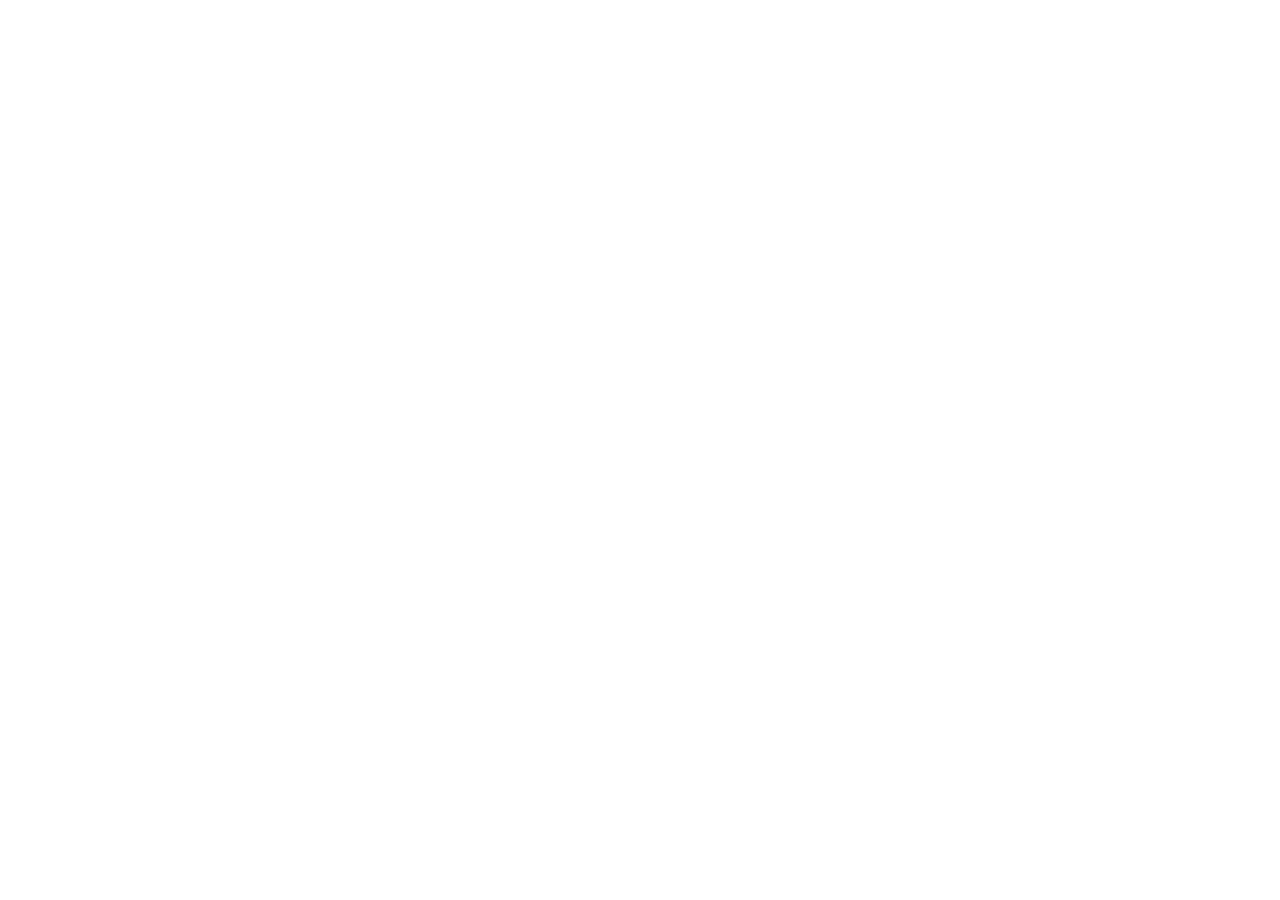
==== index.html @ 6103bdb9 "initial setup" ====
<!DOCTYPE html>
<html>
<head>
  <title>Riihiniemi Panorama</title>
  <script src="js/marzipano.js"></script>
  <style>html, body, #pano { height: 100%; margin: 0; }</style>
</head>
<body>
  <div id="pano"></div>
  <script src="tour.js"></script>
</body>
</html>
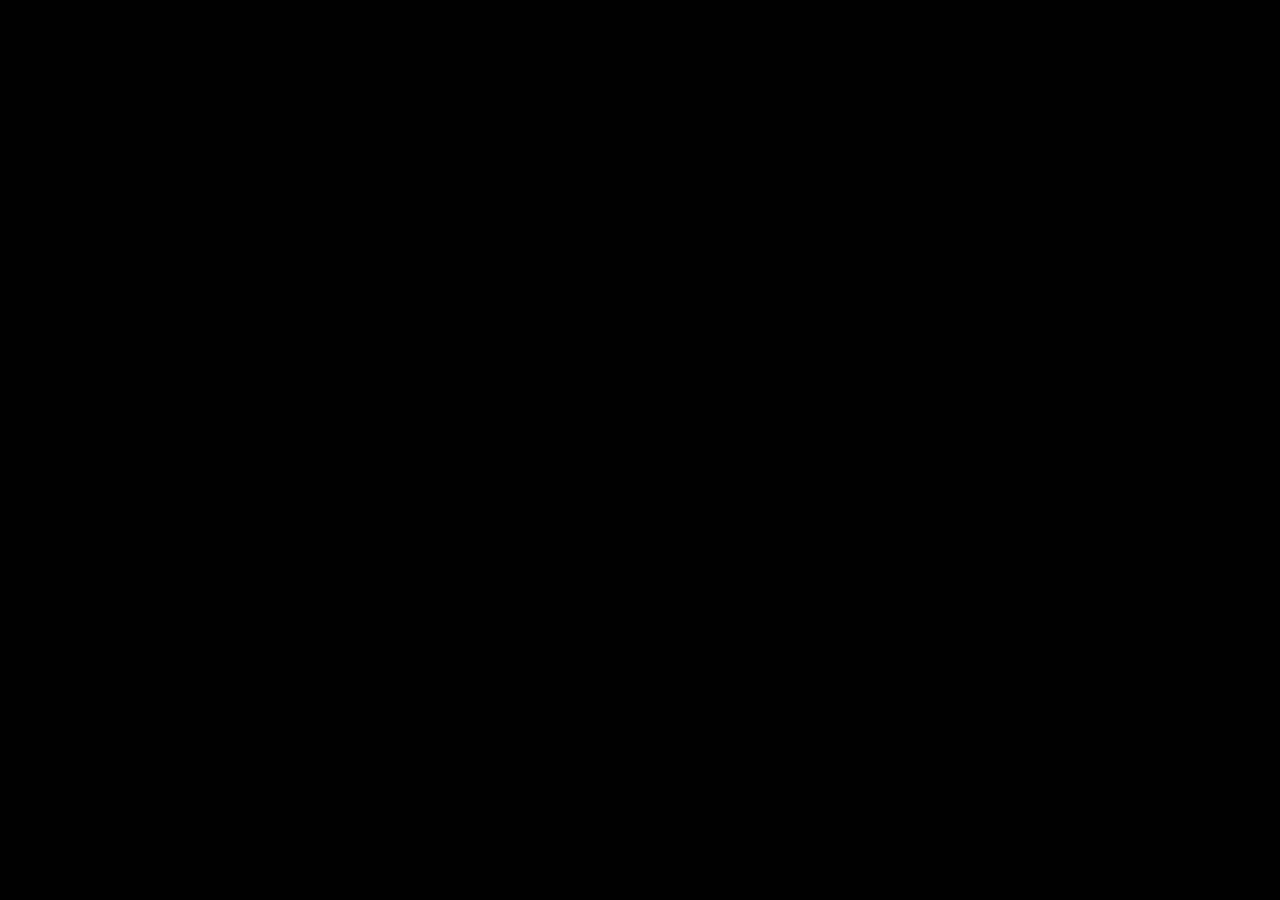
==== commit 819373ce: "Added Marzipano lib" ====
--- a/index.html
+++ b/index.html
@@ -2,11 +2,12 @@
 <html>
 <head>
   <title>Riihiniemi Panorama</title>
-  <script src="js/marzipano.js"></script>
-  <style>html, body, #pano { height: 100%; margin: 0; }</style>
+  <link rel="stylesheet" href="style.css" />
 </head>
 <body>
   <div id="pano"></div>
-  <script src="tour.js"></script>
+  <script src="marzipano/marzipano.js"></script>
+  <script src="data.js"></script>
+  <script src="viewer.js"></script>
 </body>
 </html>
--- a/style.css
+++ b/style.css
@@ -0,0 +1,9 @@
+html, body {
+  margin: 0;
+  height: 100%;
+}
+#pano {
+  width: 100%;
+  height: 100%;
+  background: #000;
+}
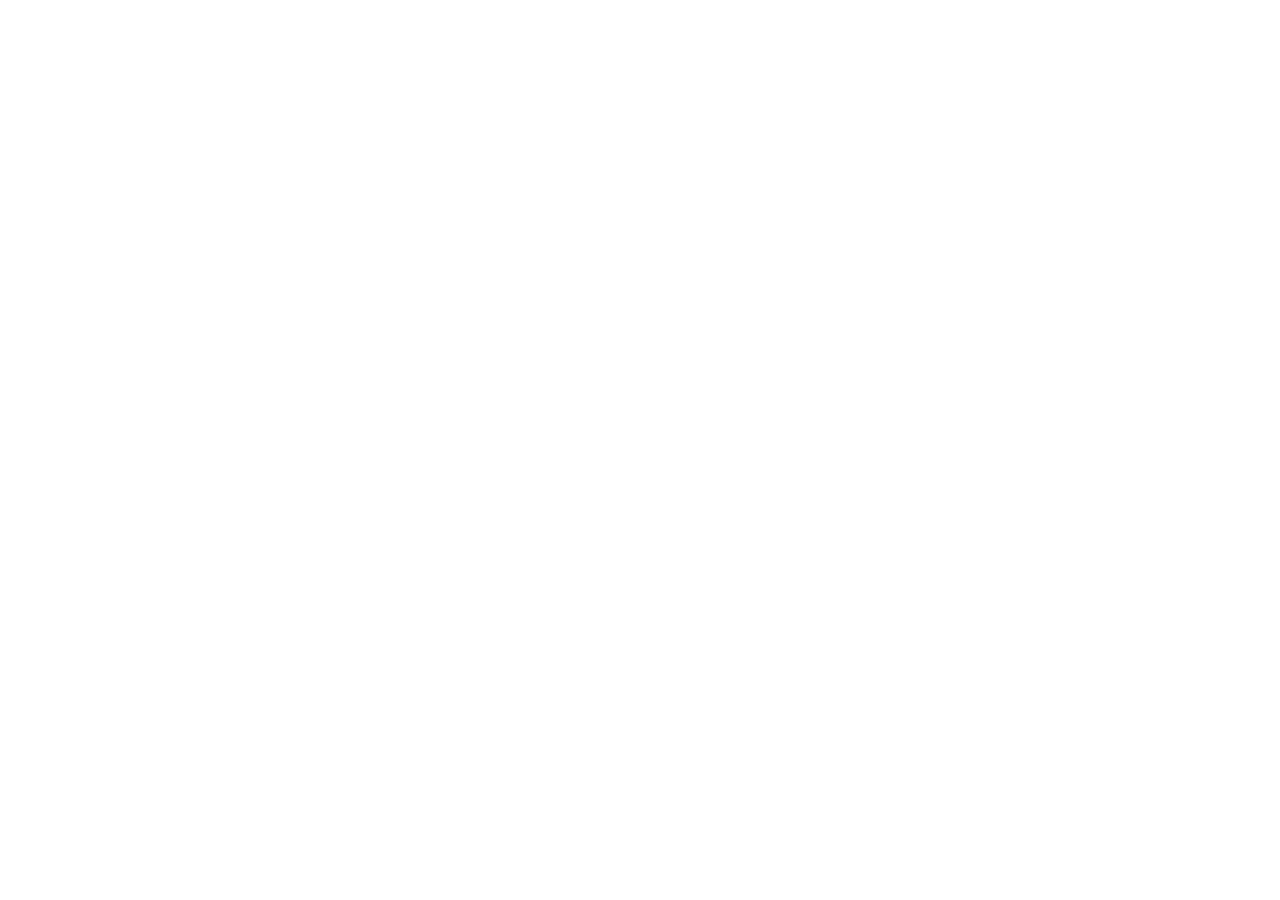
==== commit 38d17f6a: "switched to pannellum in index.html Renamed old index.html to marzipano.html Removed one image." ====
--- a/index.html
+++ b/index.html
@@ -1,13 +1,528 @@
-<!DOCTYPE html>
+<!DOCTYPE HTML>
 <html>
 <head>
-  <title>Riihiniemi Panorama</title>
-  <link rel="stylesheet" href="style.css" />
+    <meta charset="utf-8">
+    <meta name="viewport" content="width=device-width, initial-scale=1.0">
+    <title>Tour</title>
+    <link rel="stylesheet" href="https://cdn.jsdelivr.net/npm/pannellum@2.5.7/build/pannellum.css"/>
+    <script type="text/javascript" src="https://cdn.jsdelivr.net/npm/pannellum@2.5.7/build/pannellum.js"></script>
+    <style>
+    #panorama {
+        width: 600px;
+        height: 400px;
+    }
+    </style>
 </head>
 <body>
-  <div id="pano"></div>
-  <script src="marzipano/marzipano.js"></script>
-  <script src="data.js"></script>
-  <script src="viewer.js"></script>
+
+<div id="panorama"></div>
+<script>
+pannellum.viewer('panorama', {
+    "default": {
+        "firstScene": "ground-riihintupa-northeast",
+        "autoLoad": true,
+        "author": "Erik Schmidt",
+        "sceneFadeDuration": 1000
+    },
+
+    "scenes": {
+        "ground-riihintupa-northeast": {
+            "title": "Riihintupa-Northeast",
+            "hfov": 110,
+            "pitch": 10,
+            "yaw": 350,
+            "type": "equirectangular",
+            "panorama": "/images/ground-riihintupa-northeast.jpeg",
+            "hotSpots": [
+                {
+                    "pitch": 20,
+                    "yaw": 340,
+                    "type": "scene",
+                    "text": "Riihintupa-Roof",
+                    "sceneId": "ground-riihintupa-roof"
+                },
+                {
+                    "pitch": 89.1,
+                    "yaw": -26.4,
+                    "type": "scene",
+                    "text": "Riihintupa-Northeast (30m)",
+                    "sceneId": "30m-riihintupa-northeast"
+                },
+                {
+                    "pitch": -7.8,
+                    "yaw": -131.8,
+                    "type": "scene",
+                    "text": "Riihintupa-Southeast",
+                    "sceneId": "ground-riihintupa-southeast"
+                },
+                {
+                    "pitch": 7.4,
+                    "yaw": -76.8,
+                    "type": "scene",
+                    "text": "Riihintupa-Northwest",
+                    "sceneId": "ground-riihintupa-northwest"
+                },
+                {
+                    "pitch": -3.4,
+                    "yaw": -86.1,
+                    "type": "scene",
+                    "text": "Riihintupa-Bay",
+                    "sceneId": "ground-riihintupa-bay"
+                }
+            ]
+        },
+        "ground-riihintupa-roof": {
+            "title": "Riihintupa-Roof",
+            "hfov": 110,
+            "yaw": 5,
+            "type": "equirectangular",
+            "panorama": "/images/ground-riihintupa-roof.jpeg",
+            "hotSpots": [
+                {
+                    "pitch": -0.6,
+                    "yaw": 37.1,
+                    "type": "scene",
+                    "text": "Riihintupa-Northeast",
+                    "sceneId": "ground-riihintupa-northeast",
+                    "targetYaw": -23,
+                    "targetPitch": 2
+                },
+                {
+                    "pitch": -52.4,
+                    "yaw": 113.1,
+                    "type": "scene",
+                    "text": "Riihintupa-Southeast",
+                    "sceneId": "ground-riihintupa-southeast"
+                },
+                {
+                    "pitch": -33.4,
+                    "yaw": -13.8,
+                    "type": "scene",
+                    "text": "Riihintupa-Northwest",
+                    "sceneId": "ground-riihintupa-northwest"
+                },
+                {
+                    "pitch": -22.3,
+                    "yaw": -73.7,
+                    "type": "scene",
+                    "text": "Riihintupa-Bay",
+                    "sceneId": "ground-riihintupa-bay"
+                }
+            ]
+        },
+        "ground-riihintupa-southeast": {
+            "title": "Riihintupa-Southeast",
+            "hfov": 110,
+            "pitch": 0,
+            "yaw": -67,
+            "type": "equirectangular",
+            "panorama": "/images/ground-riihintupa-southeast.jpeg",
+            "hotSpots": [
+                {
+                    "pitch": 52.4,
+                    "yaw": -66.9,
+                    "type": "scene",
+                    "text": "Riihintupa-Roof",
+                    "sceneId": "ground-riihintupa-roof"
+                },
+                {
+                    "pitch": 7.8,
+                    "yaw": 48.2,
+                    "type": "scene",
+                    "text": "Riihintupa-Northeast",
+                    "sceneId": "ground-riihintupa-northeast"
+                },
+                {
+                    "pitch": -14.7,
+                    "yaw": 142.1,
+                    "type": "scene",
+                    "text": "Riihintupa-Northwest",
+                    "sceneId": "ground-riihintupa-northwest"
+                },
+                {
+                    "pitch": 1.5,
+                    "yaw": 107.9,
+                    "type": "scene",
+                    "text": "Riihintupa-Bay",
+                    "sceneId": "ground-riihintupa-bay"
+                }
+            ]
+        },
+        "ground-riihintupa-northwest": {
+            "title": "Riihintupa-Northwest",
+            "hfov": 110,
+            "pitch": 0,
+            "yaw": 166,
+            "type": "equirectangular",
+            "panorama": "/images/ground-riihintupa-northwest.jpeg",
+            "hotSpots": [
+                {
+                    "pitch": 33.4,
+                    "yaw": 166.2,
+                    "type": "scene",
+                    "text": "Riihintupa-Roof",
+                    "sceneId": "ground-riihintupa-roof"
+                },
+                {
+                    "pitch": -11.7,
+                    "yaw": -93.4,
+                    "type": "scene",
+                    "text": "Riihintupa-Bay",
+                    "sceneId": "ground-riihintupa-bay"
+                },
+                {
+                    "pitch": -7.4,
+                    "yaw": 103.2,
+                    "type": "scene",
+                    "text": "Riihintupa-Northeast",
+                    "sceneId": "ground-riihintupa-northeast"
+                },
+                {
+                    "pitch": -14.7,
+                    "yaw": -37.9,
+                    "type": "scene",
+                    "text": "Riihintupa-Southeast",
+                    "sceneId": "ground-riihintupa-southeast"
+                }
+            ]
+        },
+        "ground-riihintupa-bay": {
+            "title": "Riihintupa-Bay",
+            "hfov": 110,
+            "pitch": 0,
+            "yaw": 87,
+            "type": "equirectangular",
+            "panorama": "/images/ground-riihintupa-bay.jpeg",
+            "hotSpots": [
+                {
+                    "pitch": 11.7,
+                    "yaw": 86.6,
+                    "type": "scene",
+                    "text": "Riihintupa-Northwest",
+                    "sceneId": "ground-riihintupa-northwest"
+                },
+                {
+                    "pitch": -0.3,
+                    "yaw": -53.3,
+                    "type": "scene",
+                    "text": "Riihintupa-Lake",
+                    "sceneId": "ground-riihintupa-lake"
+                },
+                {
+                    "pitch": 72.8,
+                    "yaw": -143.9,
+                    "type": "scene",
+                    "text": "Riihintupa-Bay (30m)",
+                    "sceneId": "30m-riihintupa-bay"
+                },
+                {
+                    "pitch": 22.3,
+                    "yaw": 106.3,
+                    "type": "scene",
+                    "text": "Riihintupa-Roof",
+                    "sceneId": "ground-riihintupa-roof"
+                },
+                {
+                    "pitch": 3.4,
+                    "yaw": 93.9,
+                    "type": "scene",
+                    "text": "Riihintupa-Northeast",
+                    "sceneId": "ground-riihintupa-northeast"
+                },
+                {
+                    "pitch": 1.5,
+                    "yaw": 107.9,
+                    "type": "scene",
+                    "text": "Riihintupa-Southeast",
+                    "sceneId": "ground-riihintupa-southeast"
+                }
+            ]
+        },
+        "ground-riihintupa-lake": {
+            "title": "Riihintupa-Lake",
+            "hfov": 110,
+            "pitch": 0,
+            "yaw": 127,
+            "type": "equirectangular",
+            "panorama": "/images/ground-riihintupa-lake.jpeg",
+            "hotSpots": [
+                {
+                    "pitch": 0.3,
+                    "yaw": 126.7,
+                    "type": "scene",
+                    "text": "Riihintupa-Bay",
+                    "sceneId": "ground-riihintupa-bay"
+                },
+                {
+                    "pitch": -0.7,
+                    "yaw": -64.4,
+                    "type": "scene",
+                    "text": "Island",
+                    "sceneId": "ground-island"
+                },
+                {
+                    "pitch": 0.4,
+                    "yaw": 7.9,
+                    "type": "scene",
+                    "text": "Riihintupa-Beach",
+                    "sceneId": "ground-riihintupa-beach"
+                }
+            ]
+        },
+        "ground-island": {
+            "title": "Island",
+            "hfov": 110,
+            "pitch": 0,
+            "yaw": 116,
+            "type": "equirectangular",
+            "panorama": "/images/ground-island.jpeg",
+            "hotSpots": [
+                {
+                    "pitch": 0.7,
+                    "yaw": 115.6,
+                    "type": "scene",
+                    "text": "Riihintupa-Lake",
+                    "sceneId": "ground-riihintupa-lake"
+                },
+                {
+                    "pitch": 0.8,
+                    "yaw": 43.1,
+                    "type": "scene",
+                    "text": "Riihintupa-Beach",
+                    "sceneId": "ground-riihintupa-beach"
+                },
+                {
+                    "pitch": 87.3,
+                    "yaw": 25.0,
+                    "type": "scene",
+                    "text": "Island (30m)",
+                    "sceneId": "30m-island"
+                }
+            ]
+        },
+        "ground-riihintupa-beach": {
+            "title": "Riihintupa-Beach",
+            "hfov": 110,
+            "pitch": 0,
+            "yaw": -137,
+            "type": "equirectangular",
+            "panorama": "/images/ground-riihintupa-beach.jpeg",
+            "hotSpots": [
+                {
+                    "pitch": -0.8,
+                    "yaw": -136.9,
+                    "type": "scene",
+                    "text": "Island",
+                    "sceneId": "ground-island"
+                },
+                {
+                    "pitch": 89.3,
+                    "yaw": 23.7,
+                    "type": "scene",
+                    "text": "Riihintupa-Beach (30m)",
+                    "sceneId": "30m-riihintupa-beach"
+                },
+                {
+                    "pitch": -0.4,
+                    "yaw": -172.1,
+                    "type": "scene",
+                    "text": "Riihintupa-Lake",
+                    "sceneId": "ground-riihintupa-lake"
+                }
+            ]
+        },
+        "30m-riihintupa-northeast": {
+            "title": "Riihintupa-Northeast (30m)",
+            "hfov": 110,
+            "pitch": 0,
+            "yaw": 155,
+            "type": "equirectangular",
+            "panorama": "/images/30m-riihintupa-northeast.jpeg",
+            "hotSpots": [
+                {
+                    "pitch": -89.1,
+                    "yaw": 153.6,
+                    "type": "scene",
+                    "text": "Riihintupa-Northeast",
+                    "sceneId": "ground-riihintupa-northeast"
+                },
+                {
+                    "pitch": 11.6,
+                    "yaw": -47.7,
+                    "type": "scene",
+                    "text": "Riihintupa-Northeast 2 (30m)",
+                    "sceneId": "30m-riihintupa-northeast-2"
+                }
+            ]
+        },
+        "30m-riihintupa-northeast-2": {
+            "title": "Riihintupa-Northeast 2 (30m)",
+            "hfov": 110,
+            "pitch": 0,
+            "yaw": 132,
+            "type": "equirectangular",
+            "panorama": "/images/30m-riihintupa-northeast-2.jpeg",
+            "hotSpots": [
+                {
+                    "pitch": -11.6,
+                    "yaw": 132.3,
+                    "type": "scene",
+                    "text": "Riihintupa-Northeast (30m)",
+                    "sceneId": "30m-riihintupa-northeast"
+                },
+                {
+                    "pitch": 87.8,
+                    "yaw": 79.5,
+                    "type": "scene",
+                    "text": "Riihintupa-Northeast (80m)",
+                    "sceneId": "80m-riihintupa-northeast"
+                }
+            ]
+        },
+        "80m-riihintupa-northeast": {
+            "title": "Riihintupa-Northeast (80m)",
+            "hfov": 110,
+            "pitch": 0,
+            "yaw": 143,
+            "type": "equirectangular",
+            "panorama": "/images/80m-riihintupa-northeast.jpeg",
+            "hotSpots": [
+                {
+                    "pitch": -87.8,
+                    "yaw": -100.5,
+                    "type": "scene",
+                    "text": "Riihintupa-Northeast 2 (30m)",
+                    "sceneId": "30m-riihintupa-northeast-2"
+                }
+            ]
+        },
+        "30m-riihintupa-bay": {
+            "title": "Riihintupa-Bay (30m)",
+            "hfov": 110,
+            "pitch": 0,
+            "yaw": 36,
+            "type": "equirectangular",
+            "panorama": "/images/30m-riihintupa-bay.jpeg",
+            "hotSpots": [
+                {
+                    "pitch": -72.8,
+                    "yaw": 36.1,
+                    "type": "scene",
+                    "text": "Riihintupa-Bay",
+                    "sceneId": "ground-riihintupa-bay"
+                },
+                {
+                    "pitch": 89.5,
+                    "yaw": -42.2,
+                    "type": "scene",
+                    "text": "Riihintupa-Bay (80m)",
+                    "sceneId": "80m-riihintupa-bay"
+                }
+            ]
+        },
+        "80m-riihintupa-bay": {
+            "title": "Riihintupa-Bay (80m)",
+            "hfov": 110,
+            "pitch": 0,
+            "yaw": 138,
+            "type": "equirectangular",
+            "panorama": "/images/80m-riihintupa-bay.jpeg",
+            "hotSpots": [
+                {
+                    "pitch": -89.5,
+                    "yaw": 137.8,
+                    "type": "scene",
+                    "text": "Riihintupa-Bay (30m)",
+                    "sceneId": "30m-riihintupa-bay"
+                },
+                {
+                    "pitch": 90,
+                    "yaw": 0,
+                    "type": "scene",
+                    "text": "Riihintupa-Bay (120m)",
+                    "sceneId": "120m-riihintupa-bay"
+                }
+            ]
+        },
+        "120m-riihintupa-bay": {
+            "title": "Riihintupa-Bay (120m)",
+            "hfov": 110,
+            "pitch": 0,
+            "yaw": 0,
+            "type": "equirectangular",
+            "panorama": "/images/120m-riihintupa-bay.jpeg",
+            "hotSpots": [
+                {
+                    "pitch": -90,
+                    "yaw": 0,
+                    "type": "scene",
+                    "text": "Riihintupa-Bay (80m)",
+                    "sceneId": "80m-riihintupa-bay"
+                }
+            ]
+        },
+        "30m-island": {
+            "title": "Island (30m)",
+            "hfov": 110,
+            "pitch": 0,
+            "yaw": -155,
+            "type": "equirectangular",
+            "panorama": "/images/30m-island.jpeg",
+            "hotSpots": [
+                {
+                    "pitch": -87.3,
+                    "yaw": -155.0,
+                    "type": "scene",
+                    "text": "Island",
+                    "sceneId": "ground-island"
+                },
+                {
+                    "pitch": 89.6,
+                    "yaw": 180,
+                    "type": "scene",
+                    "text": "Island (80m)",
+                    "sceneId": "80m-island"
+                }
+            ]
+        },
+        "80m-island": {
+            "title": "Island (80m)",
+            "hfov": 110,
+            "pitch": 0,
+            "yaw": 0,
+            "type": "equirectangular",
+            "panorama": "/images/80m-island.jpeg",
+            "hotSpots": [
+                {
+                    "pitch": -89.6,
+                    "yaw": 0,
+                    "type": "scene",
+                    "text": "Island (30m)",
+                    "sceneId": "30m-island"
+                }
+            ]
+        },
+        "30m-riihintupa-beach": {
+            "title": "Riihintupa-Beach (30m)",
+            "hfov": 110,
+            "pitch": 0,
+            "yaw": -156,
+            "type": "equirectangular",
+            "panorama": "/images/30m-riihintupa-beach.jpeg",
+            "hotSpots": [
+                {
+                    "pitch": -89.3,
+                    "yaw": -156.3,
+                    "type": "scene",
+                    "text": "Riihintupa-Beach",
+                    "sceneId": "ground-riihintupa-beach"
+                }
+            ]
+        }
+
+    }
+});
+</script>
+
 </body>
-</html>+</html>
